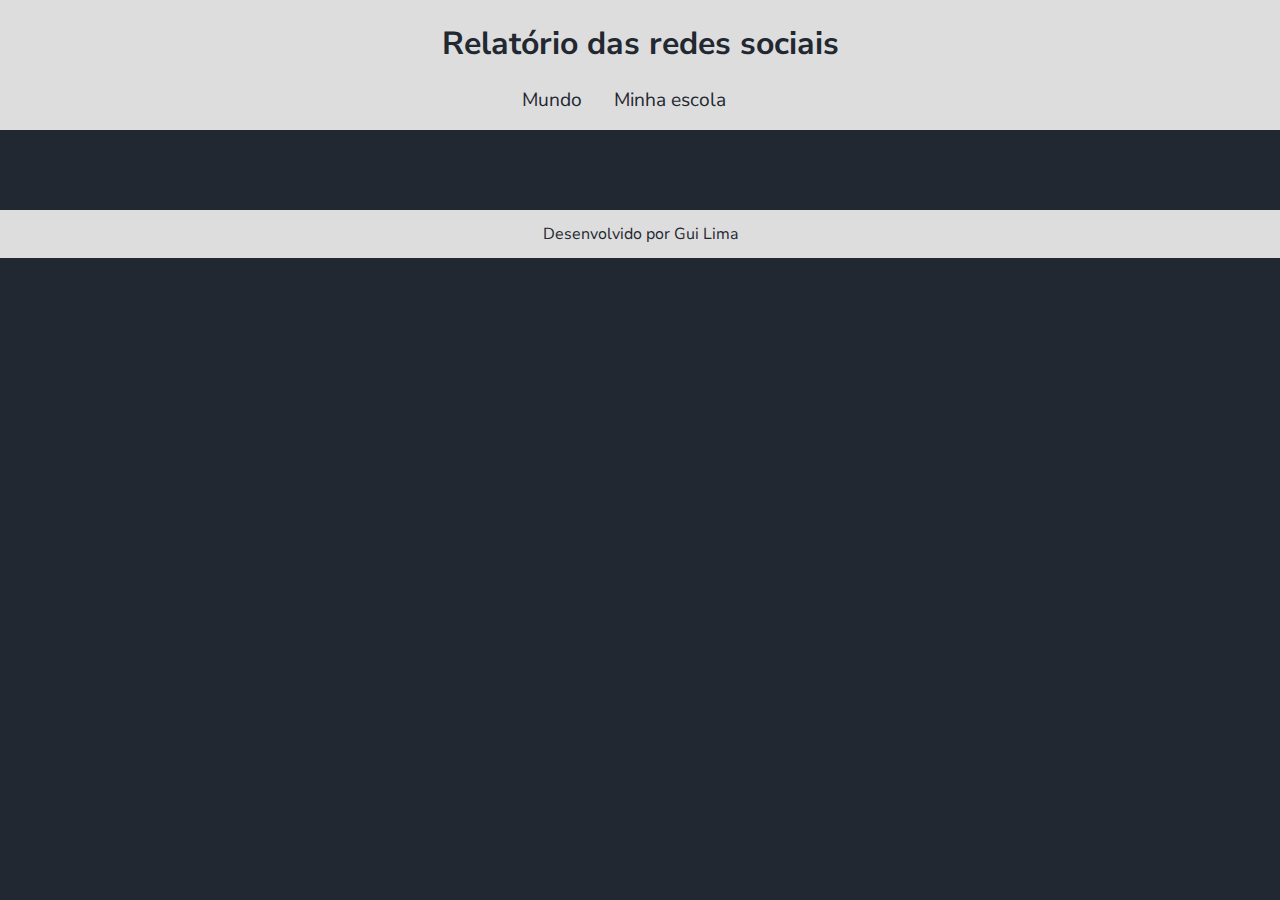
==== minha-escola.html @ fb9cc23e "minha-escola.html" ====
<!DOCTYPE html>
<html lang="pt-br">
<head>
    <meta charset="UTF-8">
    <meta name="viewport" content="width=device-width, initial-scale=1.0">
    <title>Redes Sociais - Minha escola</title>
    <link rel="stylesheet" href="style.css">
    <script src="https://cdn.plot.ly/plotly-2.27.0.min.js" charset="utf-8"></script>
</head>
<body>
    <header>
        <h1>Relatório das redes sociais</h1>
        <nav>
            <a href="index.html">Mundo</a>
            <a href="minha-escola.html">Minha escola</a>
        </nav>
    </header>
    <main class="graficos-section">
        <section id="graficos-container" class="graficos-container">
            <!-- crie os gráficos/texto aqui -->
        </section>
    </main>
    <footer>
        <p>Desenvolvido por Gui Lima</p>
    </footer>
    <script type="module" src="graficos/common.js"></script>
    <script type="module" src="graficos/redesSociaisMinhaEscola.js"></script>
</body>
</html>
---- style.css ----
@import url('https://fonts.googleapis.com/css2?family=Nunito+Sans:ital,opsz,wght@0,6..12,200..1000;1,6..12,200..1000&display=swap');

:root {
    --bg-color: #222831;
    --primary-color: #DDDDDD;
    --secondary-color: #F05454;
    --font: "Nunito Sans", sans-serif;
}

body {
    background-color: var(--bg-color);
    color: var(--primary-color);
    font-family: var(--font);
    height: 100vh;
    margin: 0;
}

header {
    background-color: var(--primary-color);
    text-align: center;
    padding: 1px;
}

h1 {
    font-size: 2rem;
    color: var(--bg-color);
    font-weight: 700;
}

nav {
    display: flex;
    justify-content: center;
    font-weight: 400;
}

nav a {
    text-decoration: none;
    color: var(--bg-color);
    margin: 0 2rem 1rem 0rem;
    font-size: 1.2rem;
}

nav a:hover {
    text-decoration: underline;
    transform: scale(0.90);
    transition: transform 0.1s;
}

.graficos-container {
    margin: 5rem;
}

.grafico {
    margin-top: 3rem;
}

.graficos-container__texto {
    font-size: 1.3rem;
    text-align: center;
    padding: 2rem;
    border: var(--secondary-color) solid 2px;
}

span {
    font-weight: bold;
    color: var(--secondary-color);
}

footer {
    display: flex;
    align-items: center;
    justify-content: center;
    background-color: var(--primary-color);
    color: var(--bg-color);
    width: 100%;
    height: 3rem;
    margin-top: 2rem;
}
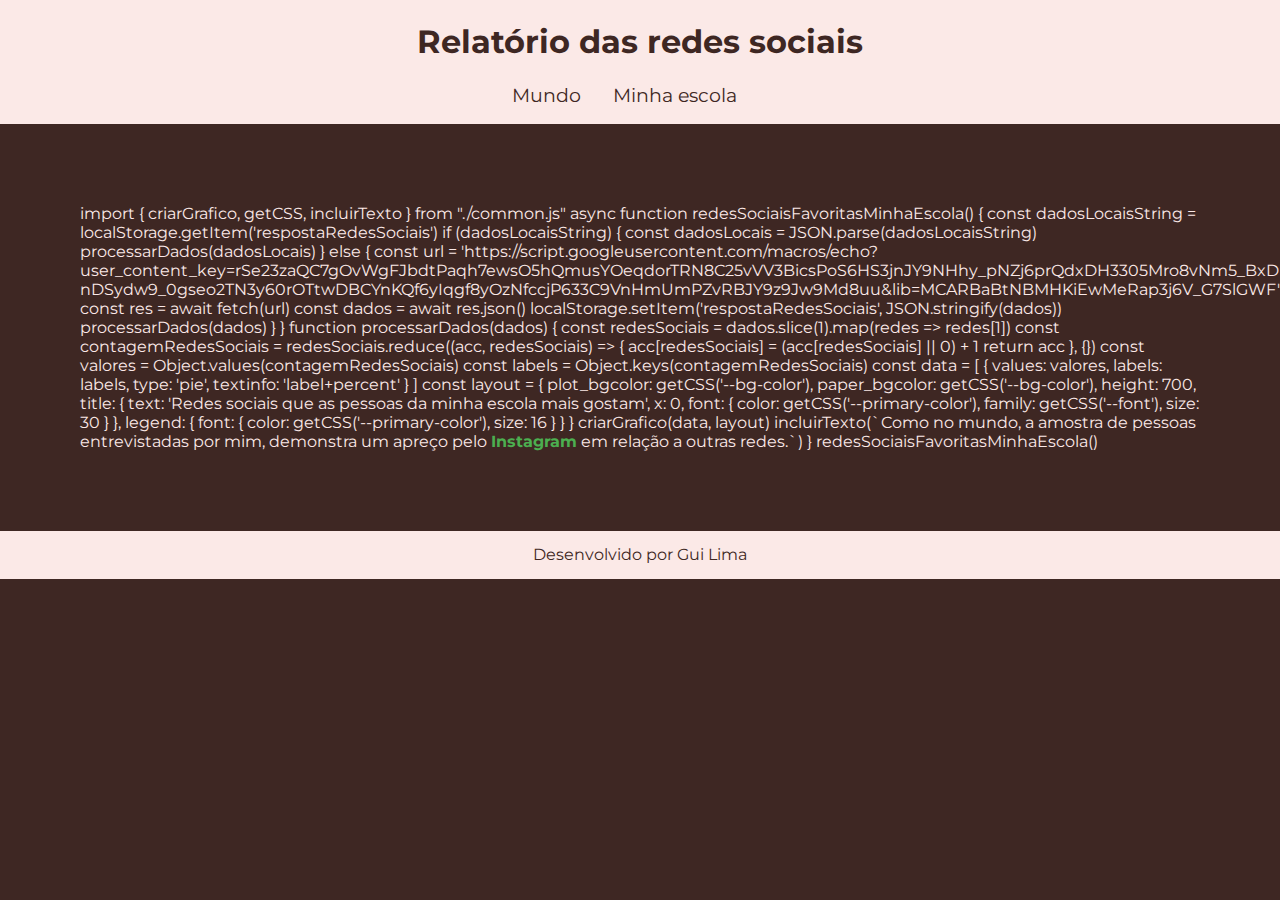
==== commit 3591a5d9: "Update minha-escola.html" ====
--- a/minha-escola.html
+++ b/minha-escola.html
@@ -17,7 +17,66 @@
     </header>
     <main class="graficos-section">
         <section id="graficos-container" class="graficos-container">
-            <!-- crie os gráficos/texto aqui -->
+import { criarGrafico, getCSS, incluirTexto } from "./common.js"
+
+async function redesSociaisFavoritasMinhaEscola() {
+    const dadosLocaisString = localStorage.getItem('respostaRedesSociais')
+    if (dadosLocaisString) {
+        const dadosLocais = JSON.parse(dadosLocaisString)
+        processarDados(dadosLocais)
+    } else {
+        const url = 'https://script.googleusercontent.com/macros/echo?user_content_key=[base64]&lib=MCARBaBtNBMHKiEwMeRap3j6V_G7SlGWF'
+        const res = await fetch(url)
+        const dados = await res.json()
+        localStorage.setItem('respostaRedesSociais', JSON.stringify(dados))
+        processarDados(dados)
+    }
+}
+
+function processarDados(dados) {
+    const redesSociais = dados.slice(1).map(redes => redes[1])
+    const contagemRedesSociais = redesSociais.reduce((acc, redesSociais) => {
+        acc[redesSociais] = (acc[redesSociais] || 0) + 1
+        return acc
+    }, {})
+    const valores = Object.values(contagemRedesSociais)
+    const labels = Object.keys(contagemRedesSociais)
+
+    const data = [
+        {
+            values: valores,
+            labels: labels,
+            type: 'pie',
+            textinfo: 'label+percent'
+        }
+    ]
+
+    const layout = {
+        plot_bgcolor: getCSS('--bg-color'),
+        paper_bgcolor: getCSS('--bg-color'),
+        height: 700,
+        title: {
+            text: 'Redes sociais que as pessoas da minha escola mais gostam',
+            x: 0,
+            font: {
+                color: getCSS('--primary-color'),
+                family: getCSS('--font'),
+                size: 30
+            }
+        },
+        legend: {
+            font: {
+                color: getCSS('--primary-color'),
+                size: 16
+            }
+        }
+    }
+
+    criarGrafico(data, layout)
+    incluirTexto(`Como no mundo, a amostra de pessoas entrevistadas por mim, demonstra um apreço pelo <span>Instagram</span> em relação a outras redes.`)
+}
+
+redesSociaisFavoritasMinhaEscola()
         </section>
     </main>
     <footer>
--- a/style.css
+++ b/style.css
@@ -1,10 +1,10 @@
-@import url('https://fonts.googleapis.com/css2?family=Nunito+Sans:ital,opsz,wght@0,6..12,200..1000;1,6..12,200..1000&display=swap');
+@import url('https://fonts.googleapis.com/css2?family=Montserrat:ital,wght@0,100..900;1,100..900&display=swap');
 
 :root {
-    --bg-color: #222831;
-    --primary-color: #DDDDDD;
-    --secondary-color: #F05454;
-    --font: "Nunito Sans", sans-serif;
+    --bg-color: #3E2723;
+    --primary-color: #FBE9E7;
+    --secondary-color: #4CAF50;
+    --font: "Montserrat", serif;
 }
 
 body {
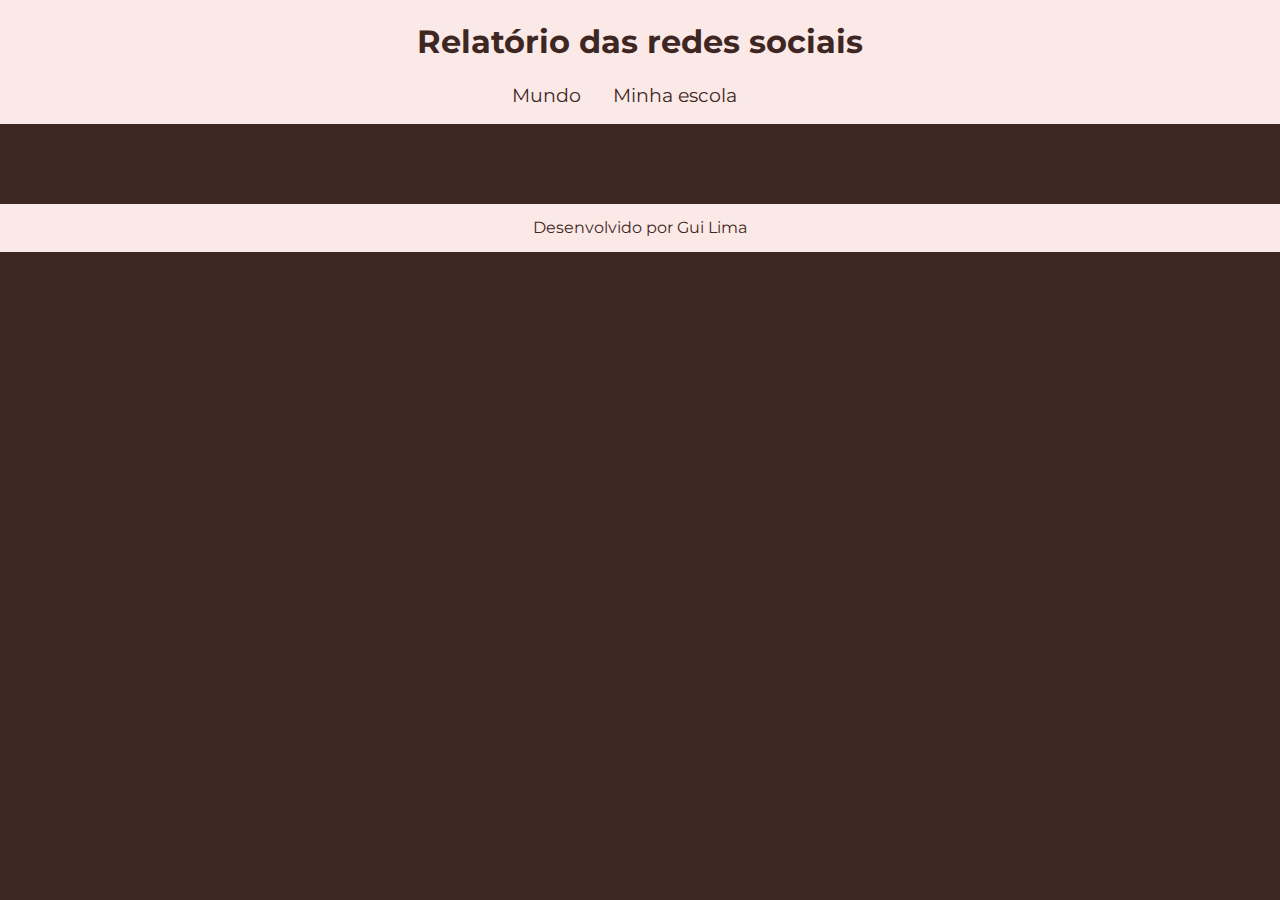
==== commit f766ea6f: "Update minha-escola.html" ====
--- a/minha-escola.html
+++ b/minha-escola.html
@@ -17,66 +17,6 @@
     </header>
     <main class="graficos-section">
         <section id="graficos-container" class="graficos-container">
-import { criarGrafico, getCSS, incluirTexto } from "./common.js"
-
-async function redesSociaisFavoritasMinhaEscola() {
-    const dadosLocaisString = localStorage.getItem('respostaRedesSociais')
-    if (dadosLocaisString) {
-        const dadosLocais = JSON.parse(dadosLocaisString)
-        processarDados(dadosLocais)
-    } else {
-        const url = 'https://script.googleusercontent.com/macros/echo?user_content_key=[base64]&lib=MCARBaBtNBMHKiEwMeRap3j6V_G7SlGWF'
-        const res = await fetch(url)
-        const dados = await res.json()
-        localStorage.setItem('respostaRedesSociais', JSON.stringify(dados))
-        processarDados(dados)
-    }
-}
-
-function processarDados(dados) {
-    const redesSociais = dados.slice(1).map(redes => redes[1])
-    const contagemRedesSociais = redesSociais.reduce((acc, redesSociais) => {
-        acc[redesSociais] = (acc[redesSociais] || 0) + 1
-        return acc
-    }, {})
-    const valores = Object.values(contagemRedesSociais)
-    const labels = Object.keys(contagemRedesSociais)
-
-    const data = [
-        {
-            values: valores,
-            labels: labels,
-            type: 'pie',
-            textinfo: 'label+percent'
-        }
-    ]
-
-    const layout = {
-        plot_bgcolor: getCSS('--bg-color'),
-        paper_bgcolor: getCSS('--bg-color'),
-        height: 700,
-        title: {
-            text: 'Redes sociais que as pessoas da minha escola mais gostam',
-            x: 0,
-            font: {
-                color: getCSS('--primary-color'),
-                family: getCSS('--font'),
-                size: 30
-            }
-        },
-        legend: {
-            font: {
-                color: getCSS('--primary-color'),
-                size: 16
-            }
-        }
-    }
-
-    criarGrafico(data, layout)
-    incluirTexto(`Como no mundo, a amostra de pessoas entrevistadas por mim, demonstra um apreço pelo <span>Instagram</span> em relação a outras redes.`)
-}
-
-redesSociaisFavoritasMinhaEscola()
         </section>
     </main>
     <footer>
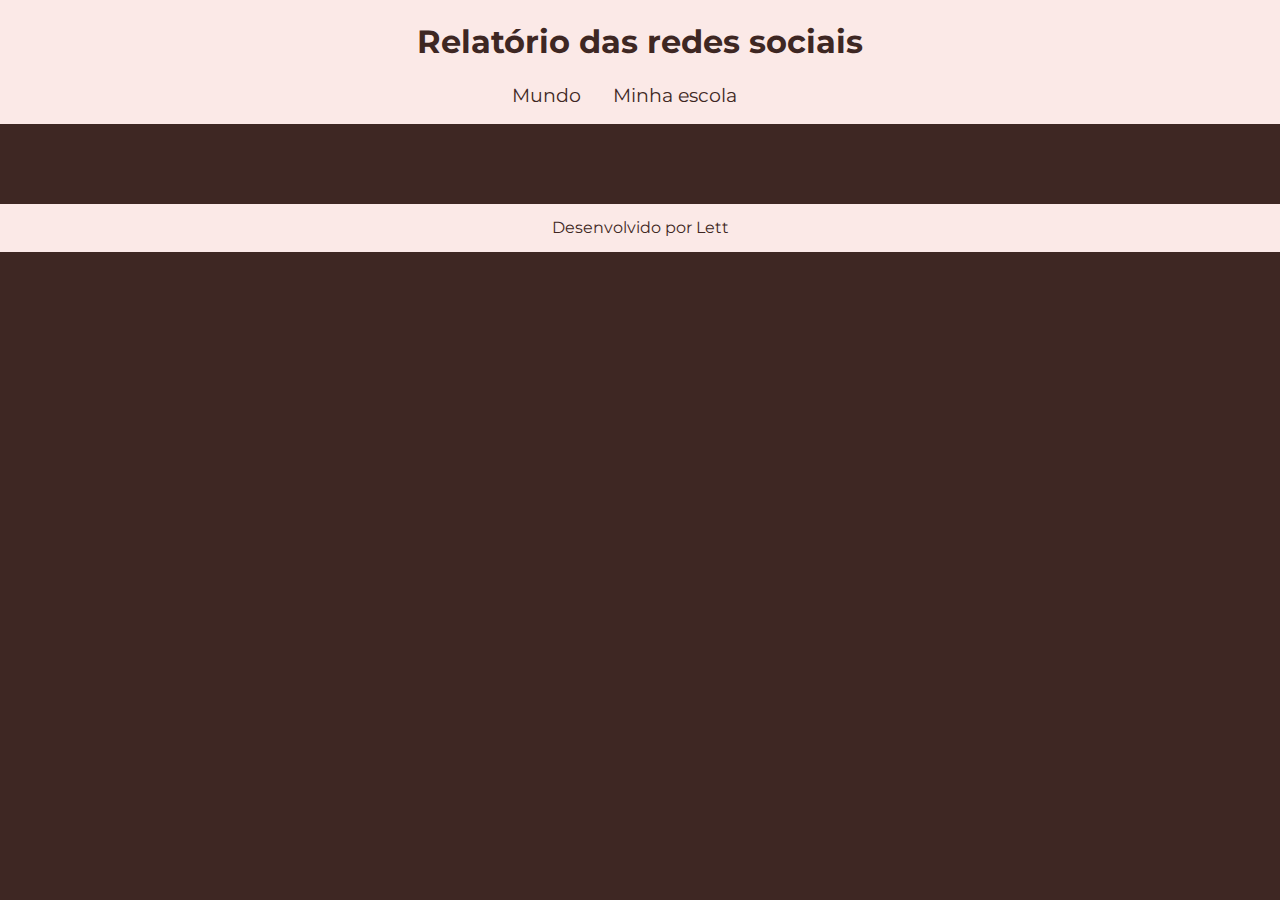
==== commit 4f32ea6a: "Update minha-escola.html" ====
--- a/minha-escola.html
+++ b/minha-escola.html
@@ -20,7 +20,7 @@
         </section>
     </main>
     <footer>
-        <p>Desenvolvido por Gui Lima</p>
+        <p>Desenvolvido por Lett</p>
     </footer>
     <script type="module" src="graficos/common.js"></script>
     <script type="module" src="graficos/redesSociaisMinhaEscola.js"></script>
